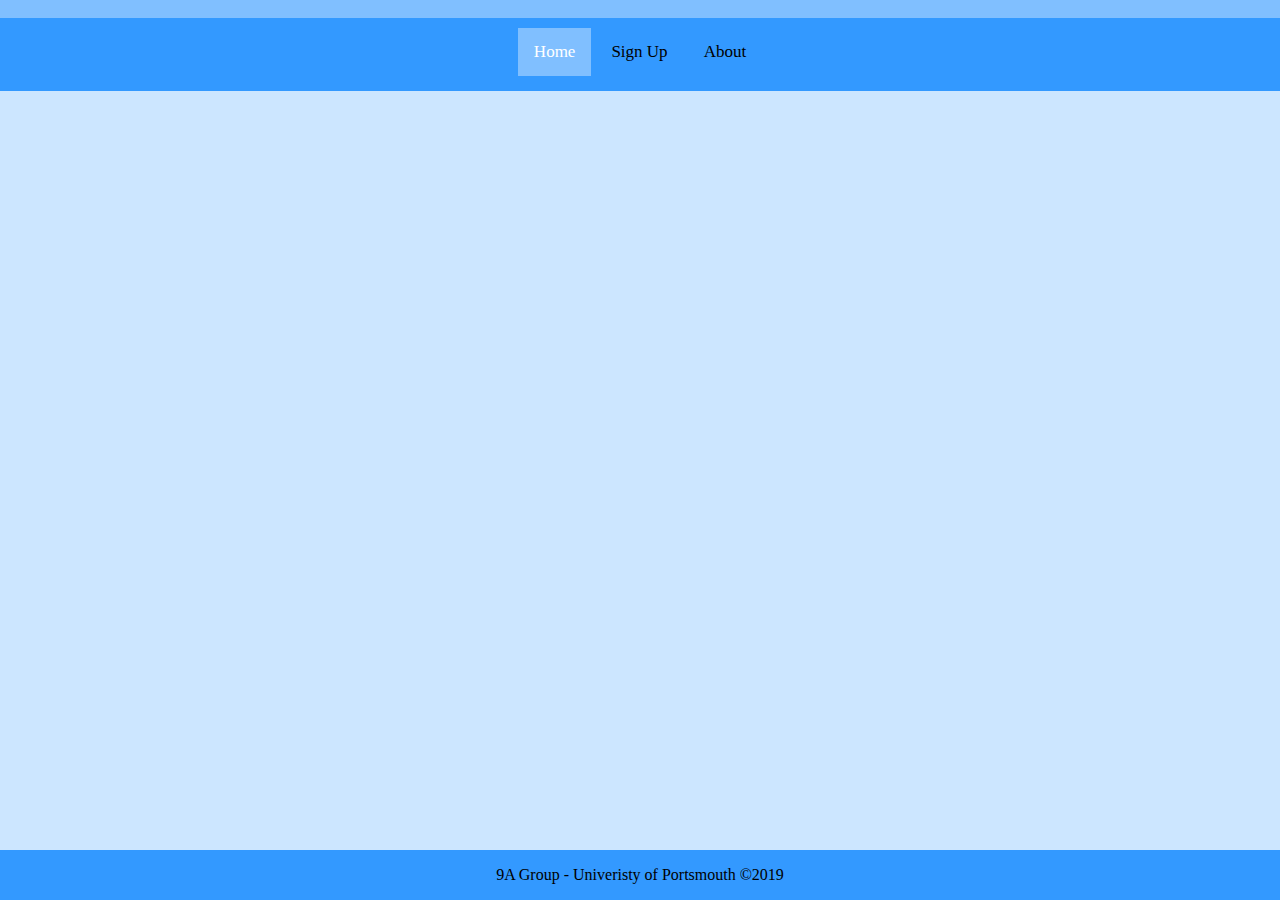
==== index.html @ 12ce82c8 "Update index.html" ====
<!DOCTYPE html>
<html>
  <head>
    <meta charset="utf-8">
    <meta name="viewport" content="width=device-width, initial-scale=1, shrink-to-fit=no">
    <title>Home Page</title>
    <link rel="stylesheet" href="css/styles.css">
  </head>

  <body>

  <script src="javascript/script.js"></script>

<div class="logo">
  <a href="index.html"><embed id="logo" src="images/logo9a.png"/></a>
</div>

 <!-- Nav bar -->
<div class="navbar">
  <a href="index.html">Home</a>
  <a href="signup.html">Sign Up</a>
  <a href="about.html">About</a>  
</div>
   
<div class="footer">
  <p>9A Group - Univeristy of Portsmouth ©2019</p>
</div>

<script src="http://code.jquery.com/jquery-2.1.4.min.js"></script>
<script>
    $(function(){
        $('a').each(function(){
            if ($(this).prop('href') == window.location.href) {
                $(this).addClass('active'); $(this).parents('li').addClass('active');
            }
        });
    });
</script>

  </body>
</html>
---- css/styles.css ----
body {
  background: #cce6ff;
  margin: 0;
}


/* Place the navbar at the bottom of the page, and make it stick */
.navbar {
    background-color: #3399ff;
    width: 100%;
    text-align: center;
    overflow: hidden;
    padding-top: 10px;
    padding-bottom: 15px;
}

/* Style the links inside the navigation bar */
.navbar a {
    float: none;
    display: block;
    color: black;
    padding: 14px 16px;
    text-decoration: none;
    font-size: 17px;
    display:inline-block;
    /*background-color: #ddd;*/
}

/* Change the color of links on hover */
.navbar a:hover {
    background-color:#80bfff;
    color: white;
}

/* Change the color of links on active */
.navbar .active{
    background-color:#80bfff;
    color: white;
}
#logo {
  padding-top: 0;
  background-color: #80bfff;
  max-width: 45%;
  max-height: 10%
}

.logo {
  padding-top: 0;
  background-color: #80bfff;
}

/* footer */
.footer {
    position: fixed;
    height: 50px;
    background-color: #3399ff;
    bottom: 0px;
    left: 0px;
    right: 0px;
    margin-bottom: 0px;
    text-align: center;
    width: 100%;
}



/* content test js css html */
#content-test {
  padding-top: 10%;
  text-align: center;
  }

/* Sign in */
#signup
{
  position: fixed;
  top: 50%;
  left: 52%;
  margin-top: -100px;
  margin-left: -200px;
  /* margin-right: 10%; */
  height: 310px;
  width: 310px;
  background: #dbedfd;
  box-shadow: 0 2px 4px rgba(0, 0, 0, 0.6);
}

.signUpBox{
  position: absolute;
  top: 0;
  left: 0;
  box-sizing: boarder-box;
  padding: 40px;
  width: 300px;
  height: 325px;
}

.loginHeader {
  font-size: 30px;
}


input[type="text"],
input[type="password"]{
  /*display: block;*/
  box-sizing: border-box;
  margin-bottom: 20px;
  padding: 4px;
  width: 220px;
  height: 32px;
  border: none;
  /*outline: none;*/
  border-bottom: 1px solid #56abff;
  /*font-family: sans-serif;*/
  font-weight: 400px;
  font-size: 15px
}

input[type="submit"]{
 /* margin-bottom: 30px;*/
  width: 120px;
  height: 32px;
  background: none;
  border: none;
  color: grey;
  font-family: sans-serif;
  font-weight: 500;
  text-transform: uppercase;
  /*transition: wdith 2s;*/
  margin-left: 0%;
}

input[type="submit"]:hover{
  background: #3399ff;
  color: white;
  transition: 1.2s ease;
}


input[name="submit"]{
  width: 120px;
  height: 32px;
  background: none;
  border: none;
  color: grey;
  font-family: sans-serif;
  font-weight: 500;
  text-transform: uppercase;
  /*transition: wdith 2s;*/
  margin-left: 0%;
}

input[name="submit"]:hover{
  background: #3399ff;
  color: white;
  transition: 1.2s ease;
}

.loginBox{
  position: absolute;
  /*top: 0;*/
  right: 0;
  box-sizing: boarder-box;
  padding: 40px;
  width: 300px;
  height: 400px;

}

#login
{
  position: fixed;
  top: 50%;
  left: 52%;
  margin-top: -100px;
  margin-left: -200px;
  /* margin: 5% auto; */
  /* margin-left: 35%; */
  /* margin-right: 10%; */
  height: 300px;
  width: 300px;
  background: #dbedfd;
  box-shadow: 0 2px 4px rgba(0, 0, 0, 0.6);
}

button{
  width: 120px;
  height: 32px;
  background: none;
  border: none;
  color: grey;
  font-family: sans-serif;
  font-weight: 500;
  text-transform: uppercase;
  /*transition: wdith 2s;*/

}

button:hover{
  background: #3399ff;
  color: white;
  transition: 1.2s ease;
}

@media (max-width: 768px){
  body{
    overflow: hidden;
  }

}
#Home {
  position: relative;
  left: 29.35%;
  height: 175px;
  width: 275px;
}

#About {
  position: relative;
  bottom: 180px;
  left: 51%;
  height: 175px;
  width: 275px;
}
#Sign {
  position: relative;
  bottom: 170px;
  left: 51%;
  height: 175px;
  width: 275px;
}
#Log {
  position: relative;
  Bottom: 350px;
  left: 29.35%;
  height: 175px;
  width: 275px;
}
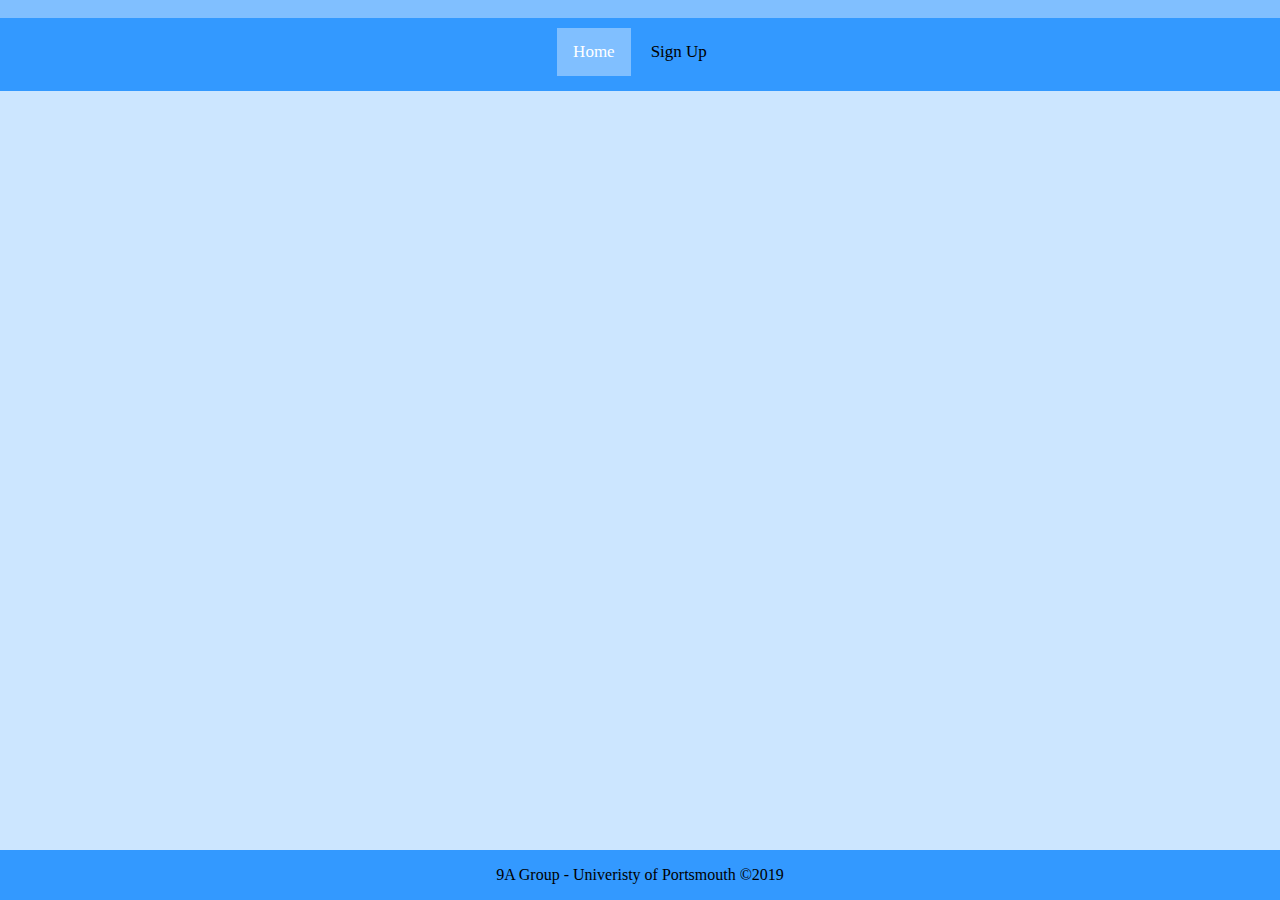
==== commit 1a2f733b: "Update index.html" ====
--- a/index.html
+++ b/index.html
@@ -19,9 +19,8 @@
 <div class="navbar">
   <a href="index.html">Home</a>
   <a href="signup.html">Sign Up</a>
-  <a href="about.html">About</a>  
 </div>
-   
+
 <div class="footer">
   <p>9A Group - Univeristy of Portsmouth ©2019</p>
 </div>
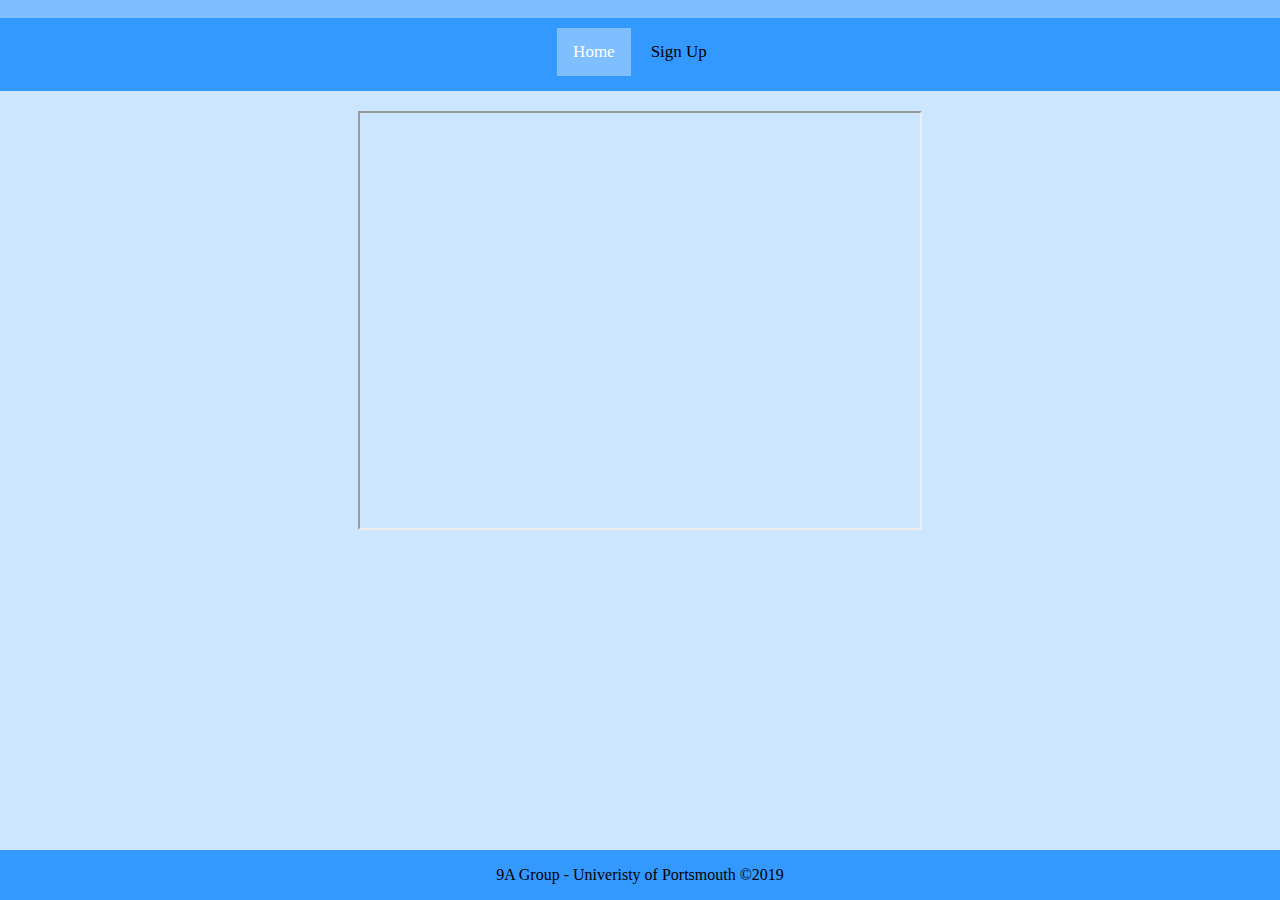
==== commit 90bb8ae6: "Update index.html" ====
--- a/index.html
+++ b/index.html
@@ -5,6 +5,7 @@
     <meta name="viewport" content="width=device-width, initial-scale=1, shrink-to-fit=no">
     <title>Home Page</title>
     <link rel="stylesheet" href="css/styles.css">
+    <link rel="icon" href="images/favUp.png">
   </head>
 
   <body>
@@ -20,7 +21,11 @@
   <a href="index.html">Home</a>
   <a href="signup.html">Sign Up</a>
 </div>
-
+<div class="video">      
+<iframe width="560" height="415" embed id="Video" src="https://www.youtube.com/embed/C0DPdy98e4c"
+autoplay; encrypted-media; gyroscope; picture-in-picture" allowfullscreen>
+</iframe> 
+</div> 
 <div class="footer">
   <p>9A Group - Univeristy of Portsmouth ©2019</p>
 </div>
--- a/css/styles.css
+++ b/css/styles.css
@@ -151,6 +151,31 @@
 }
 
 input[name="submit"]:hover{
+  background: #3399ff;
+  color: white;
+  transition: 1.2s ease;
+}
+input[type="Reset"]:hover{
+  background: #3399ff;
+  color: white;
+  transition: 1.2s ease;
+}
+
+
+input[name="clear"]{
+  width: 120px;
+  height: 32px;
+  background: none;
+  border: none;
+  color: grey;
+  font-family: sans-serif;
+  font-weight: 500;
+  text-transform: uppercase;
+  /*transition: wdith 2s;*/
+  margin-left: 0%;
+}
+
+input[name="clear"]:hover{
   background: #3399ff;
   color: white;
   transition: 1.2s ease;
@@ -208,31 +233,7 @@
   }
 
 }
-#Home {
-  position: relative;
-  left: 29.35%;
-  height: 175px;
-  width: 275px;
-}
-
-#About {
-  position: relative;
-  bottom: 180px;
-  left: 51%;
-  height: 175px;
-  width: 275px;
-}
-#Sign {
-  position: relative;
-  bottom: 170px;
-  left: 51%;
-  height: 175px;
-  width: 275px;
-}
-#Log {
-  position: relative;
-  Bottom: 350px;
-  left: 29.35%;
-  height: 175px;
-  width: 275px;
-}
+.video {
+    padding-top: 20px;
+    text-align: center;
+}
